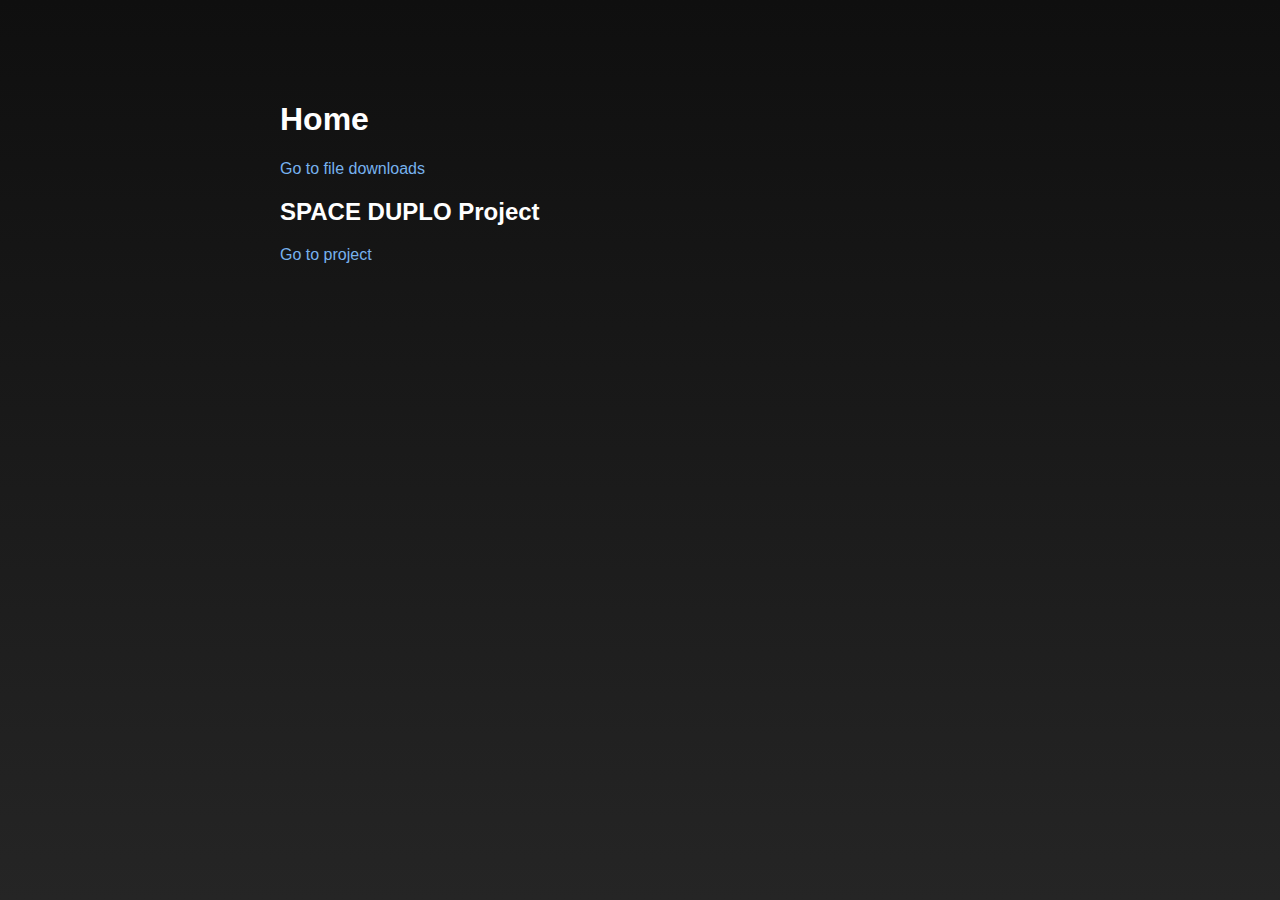
==== index.html @ d00e00be "Added personal project" ====
<!DOCTYPE html>
<html>
    <head>
        <meta name="robots" content="noindex">
        <link rel="stylesheet" href="style.css">
    </head>
    <body>
        <main>
            <head>
                <meta name="robots" content="noindex">
                <link rel="stylesheet" href="../style.css">
            </head>

            <h1>Home</h1>
            <p>
                <a href="files">Go to file downloads</a>
            </p>
            
            <h2>SPACE DUPLO Project</h2>
            <p>
                <a href="duplo">Go to project</a>
            </p>
        </main>
    </body>
</html>
---- style.css ----
* {
    box-sizing: border-box;
}

body {
    font: 400 16px "Roboto", "Helvetica Neue", "Helvetica", sans-serif;
    background: rgba(37, 37, 37, 1.0);
    background: -webkit-linear-gradient(bottom, rgba(37, 37, 37, 1.0), rgba(15, 15, 15, 1.0));
    background: -moz-linear-gradient(bottom, rgba(37, 37, 37, 1.0), rgba(15, 15, 15, 1.0));
    background: linear-gradient(to top, rgba(37, 37, 37, 1.0), rgba(15, 15, 15, 1.0));
    margin: 0;
    min-height: 100vh;
    color: rgb(255, 255, 255);
    padding: 5em 0 2em;
}

main {
    width: 90vw;
    max-width: 45em;
    margin: 0 auto;
}

a {
    text-decoration: none;
    color: #77b2ee;
}

#downloads {
    width: 90vw;
    max-width: 40em;
    margin: 0 auto;
}

#embeds {
    width: 90vw;
    max-width: 40em;
    margin: 0 auto;
}

#measurements {
    width: 90vw;
    max-width: 40em;
    margin-left: 0 auto;
}
div:nth-of-type(1) h2 {
    size: 50%;
}

div:nth-of-type(1) h3 {
    padding-left: 2.5%;
}

div:nth-of-type(1) p {
    padding-left: 5%;
    color: rgb(173, 173, 173);
}
---- style.css ----
* {
    box-sizing: border-box;
}

body {
    font: 400 16px "Roboto", "Helvetica Neue", "Helvetica", sans-serif;
    background: rgba(37, 37, 37, 1.0);
    background: -webkit-linear-gradient(bottom, rgba(37, 37, 37, 1.0), rgba(15, 15, 15, 1.0));
    background: -moz-linear-gradient(bottom, rgba(37, 37, 37, 1.0), rgba(15, 15, 15, 1.0));
    background: linear-gradient(to top, rgba(37, 37, 37, 1.0), rgba(15, 15, 15, 1.0));
    margin: 0;
    min-height: 100vh;
    color: rgb(255, 255, 255);
    padding: 5em 0 2em;
}

main {
    width: 90vw;
    max-width: 45em;
    margin: 0 auto;
}

a {
    text-decoration: none;
    color: #77b2ee;
}

#downloads {
    width: 90vw;
    max-width: 40em;
    margin: 0 auto;
}

#embeds {
    width: 90vw;
    max-width: 40em;
    margin: 0 auto;
}

#measurements {
    width: 90vw;
    max-width: 40em;
    margin-left: 0 auto;
}
div:nth-of-type(1) h2 {
    size: 50%;
}

div:nth-of-type(1) h3 {
    padding-left: 2.5%;
}

div:nth-of-type(1) p {
    padding-left: 5%;
    color: rgb(173, 173, 173);
}
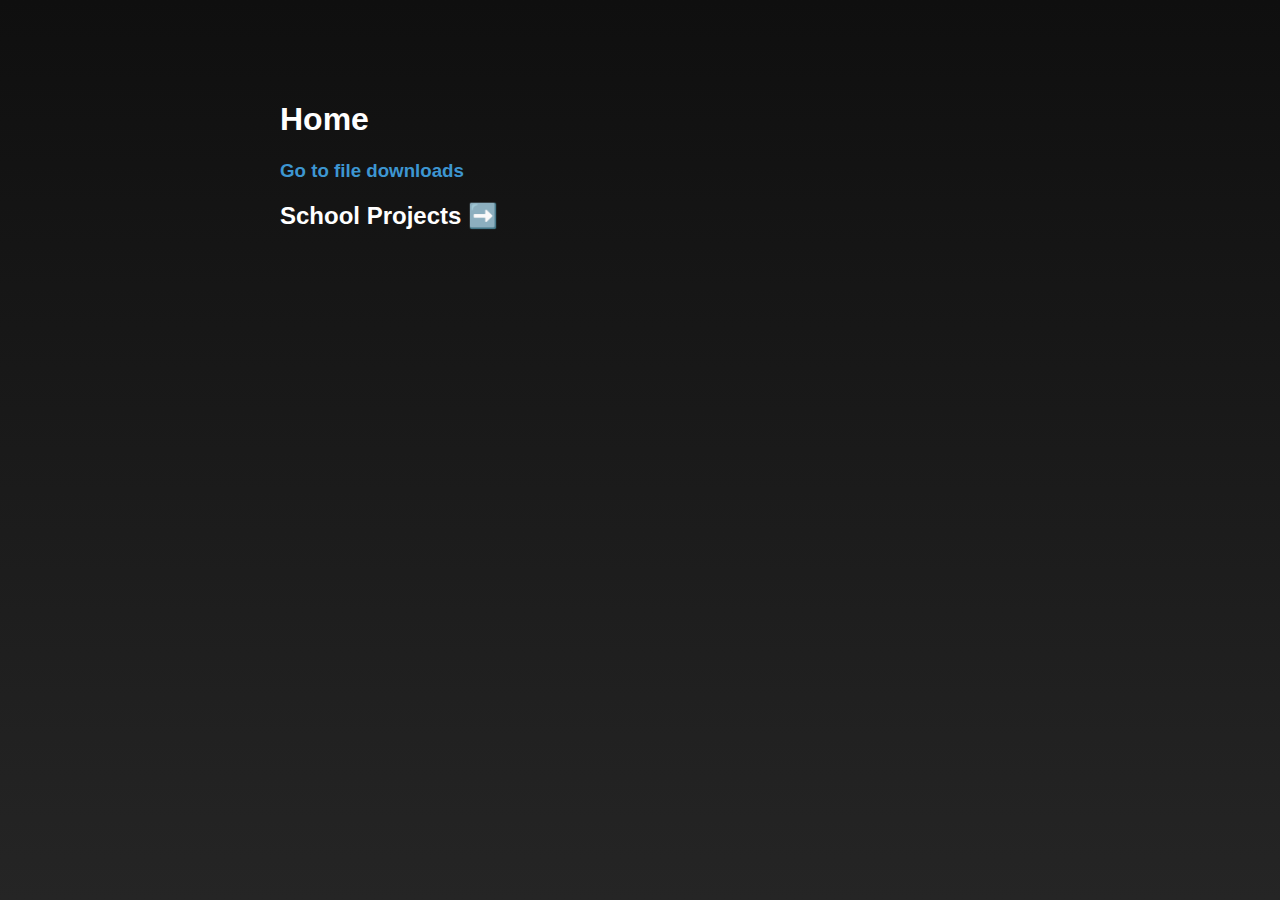
==== commit 955c0beb: "Changed format a bit" ====
--- a/index.html
+++ b/index.html
@@ -12,14 +12,37 @@
             </head>
 
             <h1>Home</h1>
-            <p>
+            <h3>
                 <a href="files">Go to file downloads</a>
-            </p>
-            
-            <h2>SPACE DUPLO Project</h2>
-            <p>
-                <a href="duplo">Go to project</a>
-            </p>
+            </h3>
+
+            <div class="schoolHeader">
+                <h2>School Projects ➡️</h2>
+            </div>
+
+            <div class="schoolContent">
+                <h3><a href="duplo">SPACE DUPLO Project</a></h3>
+                <h3><a href="ligning">Ligningsløser Project</a></h3>
+            </div>
+
+            <script>
+                var header = document.querySelector('.schoolHeader');
+                var content = document.querySelector('.schoolContent');
+
+                header.addEventListener('click', function() {
+                    if (content.classList.contains('show')) {
+                        content.classList.remove('show');
+                        content.classList.add('hide');
+                        setTimeout(function() {
+                            content.style.display = "none";
+                        }, 500)
+                    } else {
+                        content.style.display = "block";
+                        content.classList.remove('hide');
+                        content.classList.add('show');
+                    }
+                });
+            </script>
         </main>
     </body>
 </html>
--- a/style.css
+++ b/style.css
@@ -4,10 +4,11 @@
 
 body {
     font: 400 16px "Roboto", "Helvetica Neue", "Helvetica", sans-serif;
-    background: rgba(37, 37, 37, 1.0);
-    background: -webkit-linear-gradient(bottom, rgba(37, 37, 37, 1.0), rgba(15, 15, 15, 1.0));
-    background: -moz-linear-gradient(bottom, rgba(37, 37, 37, 1.0), rgba(15, 15, 15, 1.0));
-    background: linear-gradient(to top, rgba(37, 37, 37, 1.0), rgba(15, 15, 15, 1.0));
+    background: rgb(15,15,15);
+    background: -moz-linear-gradient(180deg, rgba(15,15,15,1) 0%, rgba(37,37,37,1) 100%);
+    background: -webkit-linear-gradient(180deg, rgba(15,15,15,1) 0%, rgba(37,37,37,1) 100%);
+    background: linear-gradient(180deg, rgba(15,15,15,1) 0%, rgba(37,37,37,1) 100%);
+    filter: progid:DXImageTransform.Microsoft.gradient(startColorstr="#0f0f0f",endColorstr="#252525",GradientType=1); 
     margin: 0;
     min-height: 100vh;
     color: rgb(255, 255, 255);
@@ -22,13 +23,66 @@
 
 a {
     text-decoration: none;
-    color: #77b2ee;
+    color: rgb(147, 198, 233);
+}
+
+h3 a {
+    text-decoration: none;
+    color: rgb(61, 150, 209);
+}
+
+/* Set style for the header */
+.schoolHeader {
+    cursor: pointer;
+    color: rgb(255, 255, 255);
+}
+
+/* Set initial visiblity of content to hidden */
+.schoolContent {
+    display: none;
+    padding-left: 10px;
+    margin-top: 0;
+}
+
+/* Add sliding from left to right effect */
+@keyframes slide-in {
+    0% {
+        transform: translateX(-50%);
+        opacity: 0;
+    }
+    100% {
+        transform: translateX(0);
+        opacity: 1;
+    }
+}
+
+/* Add sliding from right to left effect */
+@keyframes slide-out {
+    0% {
+        transform: translateX(0);
+        opacity: 1;
+    }
+    100% {
+        transform: translateX(50%);
+        opacity: 0;
+    }
+}
+
+.schoolContent.show {
+    display: block;
+    animation: slide-in 0.5s;
+}
+
+.schoolContent.hide {
+    display: block;
+    animation: slide-out 0.5s;
 }
 
 #downloads {
     width: 90vw;
     max-width: 40em;
     margin: 0 auto;
+    animation: slide-in 1s;
 }
 
 #embeds {
@@ -40,18 +94,20 @@
 #measurements {
     width: 90vw;
     max-width: 40em;
-    margin-left: 0 auto;
-}
-div:nth-of-type(1) h2 {
-    size: 50%;
+    margin-left: 0%;
 }
 
-div:nth-of-type(1) h3 {
-    padding-left: 2.5%;
+#measurements h3 {
+    padding-left: 60%;
 }
 
-div:nth-of-type(1) p {
-    padding-left: 5%;
+#measurements p {
+    padding-left: 65%;
     color: rgb(173, 173, 173);
 }
 
+p#skitser a {
+    color: #a0a0a0;
+    margin-bottom: 0.1em;
+    display: block;
+}--- a/style.css
+++ b/style.css
@@ -4,10 +4,11 @@
 
 body {
     font: 400 16px "Roboto", "Helvetica Neue", "Helvetica", sans-serif;
-    background: rgba(37, 37, 37, 1.0);
-    background: -webkit-linear-gradient(bottom, rgba(37, 37, 37, 1.0), rgba(15, 15, 15, 1.0));
-    background: -moz-linear-gradient(bottom, rgba(37, 37, 37, 1.0), rgba(15, 15, 15, 1.0));
-    background: linear-gradient(to top, rgba(37, 37, 37, 1.0), rgba(15, 15, 15, 1.0));
+    background: rgb(15,15,15);
+    background: -moz-linear-gradient(180deg, rgba(15,15,15,1) 0%, rgba(37,37,37,1) 100%);
+    background: -webkit-linear-gradient(180deg, rgba(15,15,15,1) 0%, rgba(37,37,37,1) 100%);
+    background: linear-gradient(180deg, rgba(15,15,15,1) 0%, rgba(37,37,37,1) 100%);
+    filter: progid:DXImageTransform.Microsoft.gradient(startColorstr="#0f0f0f",endColorstr="#252525",GradientType=1); 
     margin: 0;
     min-height: 100vh;
     color: rgb(255, 255, 255);
@@ -22,13 +23,66 @@
 
 a {
     text-decoration: none;
-    color: #77b2ee;
+    color: rgb(147, 198, 233);
+}
+
+h3 a {
+    text-decoration: none;
+    color: rgb(61, 150, 209);
+}
+
+/* Set style for the header */
+.schoolHeader {
+    cursor: pointer;
+    color: rgb(255, 255, 255);
+}
+
+/* Set initial visiblity of content to hidden */
+.schoolContent {
+    display: none;
+    padding-left: 10px;
+    margin-top: 0;
+}
+
+/* Add sliding from left to right effect */
+@keyframes slide-in {
+    0% {
+        transform: translateX(-50%);
+        opacity: 0;
+    }
+    100% {
+        transform: translateX(0);
+        opacity: 1;
+    }
+}
+
+/* Add sliding from right to left effect */
+@keyframes slide-out {
+    0% {
+        transform: translateX(0);
+        opacity: 1;
+    }
+    100% {
+        transform: translateX(50%);
+        opacity: 0;
+    }
+}
+
+.schoolContent.show {
+    display: block;
+    animation: slide-in 0.5s;
+}
+
+.schoolContent.hide {
+    display: block;
+    animation: slide-out 0.5s;
 }
 
 #downloads {
     width: 90vw;
     max-width: 40em;
     margin: 0 auto;
+    animation: slide-in 1s;
 }
 
 #embeds {
@@ -40,18 +94,20 @@
 #measurements {
     width: 90vw;
     max-width: 40em;
-    margin-left: 0 auto;
-}
-div:nth-of-type(1) h2 {
-    size: 50%;
+    margin-left: 0%;
 }
 
-div:nth-of-type(1) h3 {
-    padding-left: 2.5%;
+#measurements h3 {
+    padding-left: 60%;
 }
 
-div:nth-of-type(1) p {
-    padding-left: 5%;
+#measurements p {
+    padding-left: 65%;
     color: rgb(173, 173, 173);
 }
 
+p#skitser a {
+    color: #a0a0a0;
+    margin-bottom: 0.1em;
+    display: block;
+}